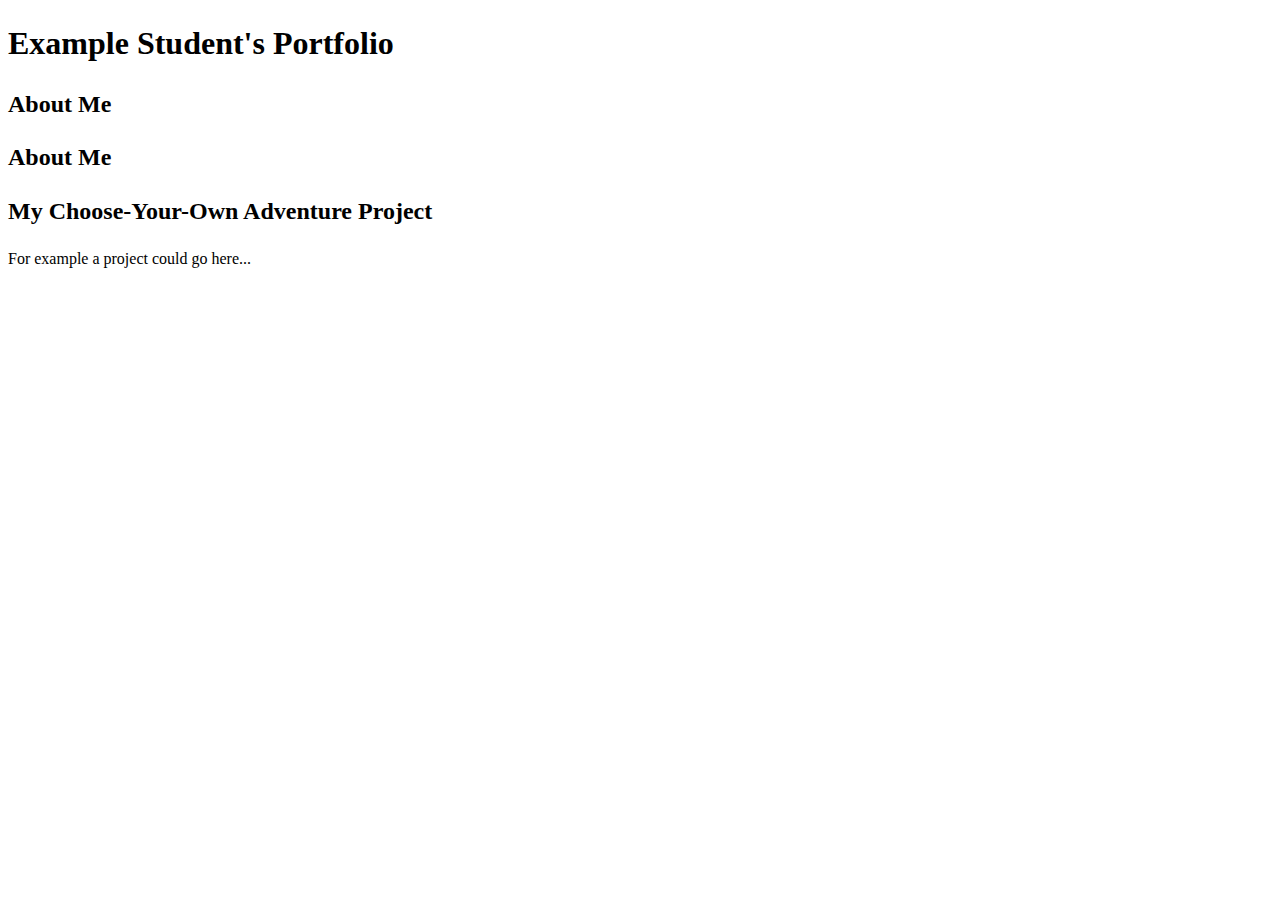
==== public/index.html @ 67b4eb40 "Initial commit" ====
<!DOCTYPE html>
<html>
  <head>
    <title>Example Student's Portfolio</title>
    <link rel="stylesheet" href="./style.css" />
  </head>
  <body>
    <main>
      <section class="hero">
        <h1>Example Student's Portfolio</h1>
      </section>     

      <section class="info" id="about-me">
        <h2>About Me</h2>
        <div class="about-me">
          <h2>About Me</h2>
        </div>
      </section>
      <section class="sample-work" id="cyoa">
        <h2>My Choose-Your-Own Adventure Project</h2>
        <p>For example a project could go here...</p>
      </section>
    </main>
  </body>
  <script src="main.js"></script>
</html>
---- public/style.css ----
body {
  /* Change to something you like, but please do customize the font! */
  font-family: Cambria, Cochin, Georgia, Times, "Times New Roman", serif;
  line-height: 1.4;
}
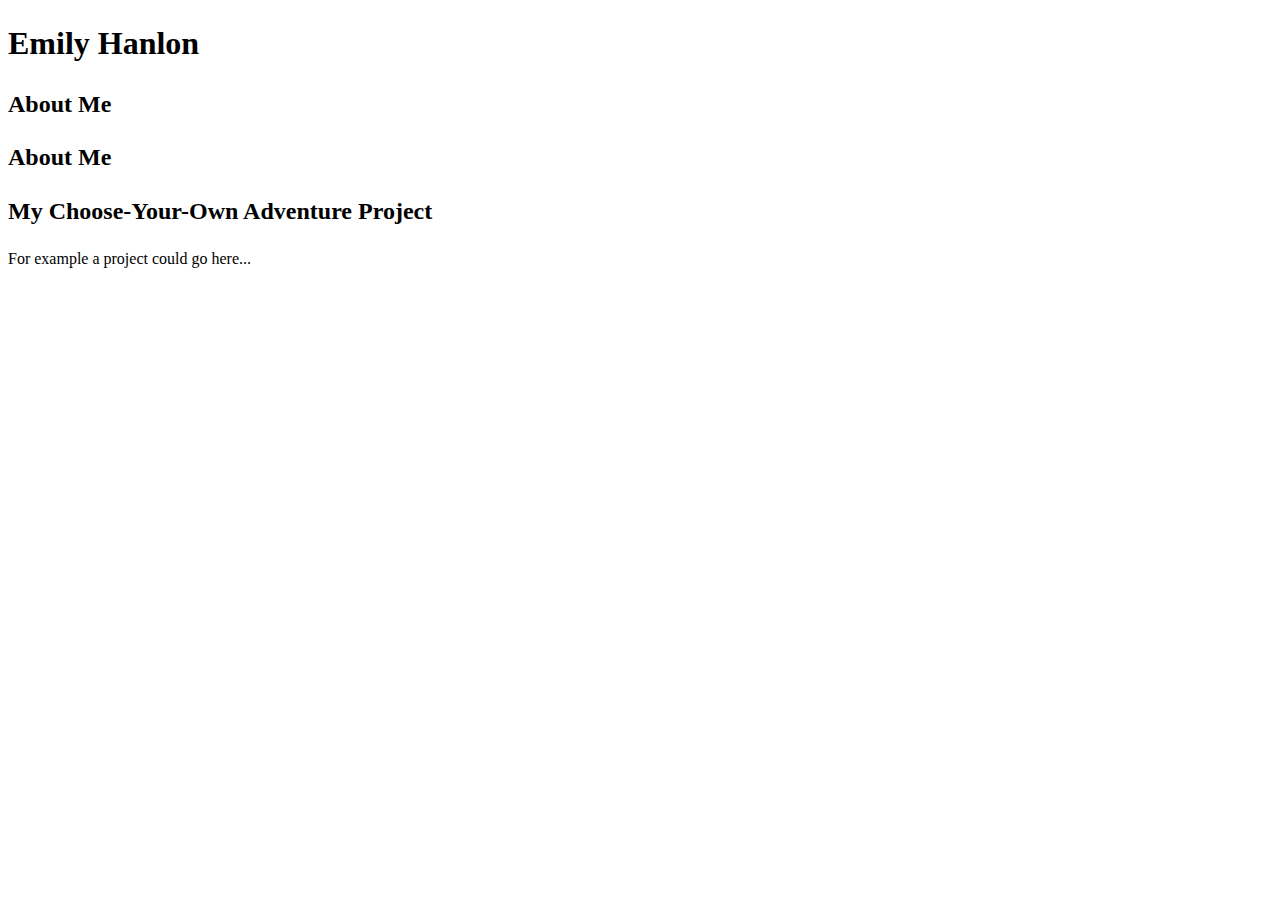
==== commit b133998a: "changes" ====
--- a/public/index.html
+++ b/public/index.html
@@ -7,7 +7,7 @@
   <body>
     <main>
       <section class="hero">
-        <h1>Example Student's Portfolio</h1>
+        <h1>Emily Hanlon</h1>
       </section>     
 
       <section class="info" id="about-me">
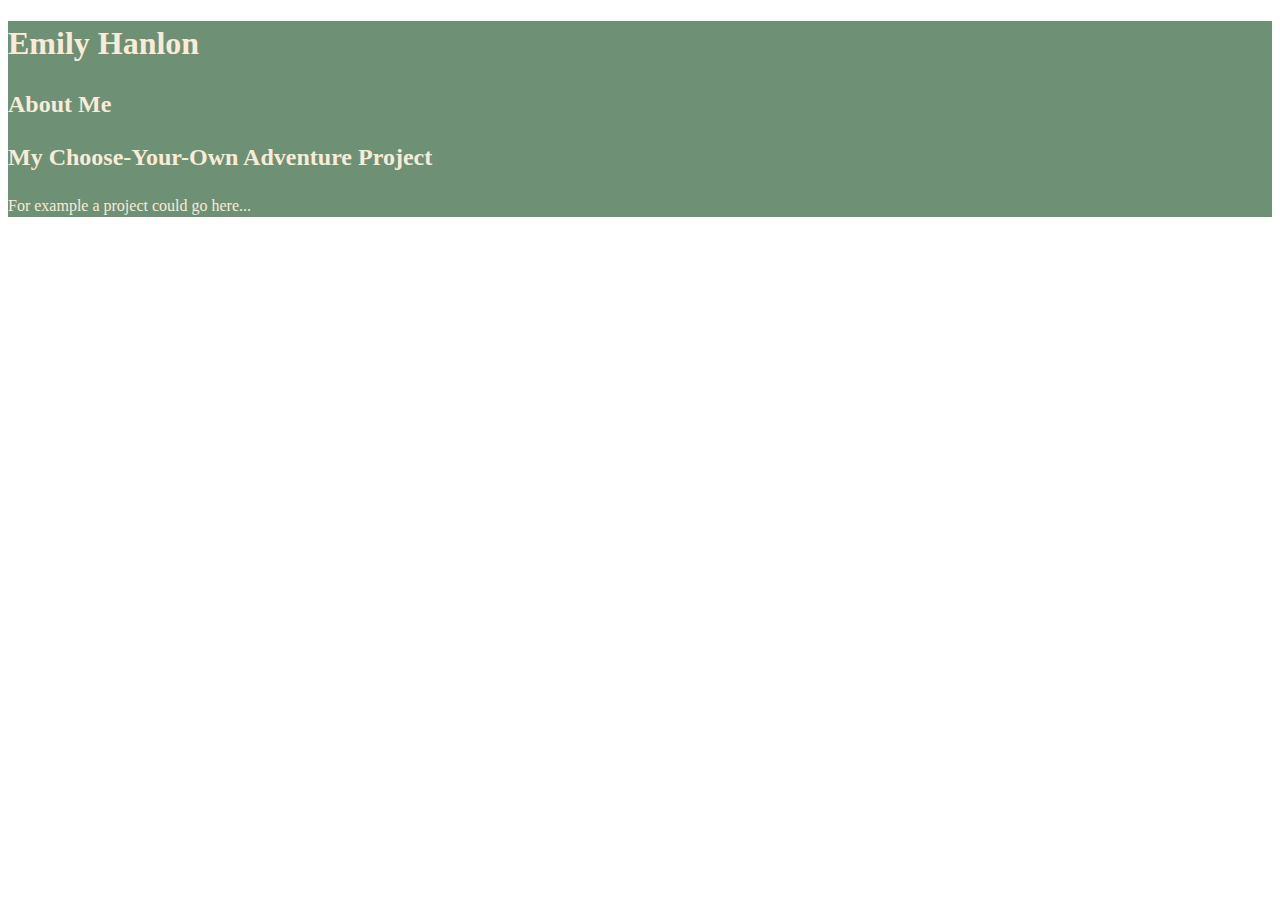
==== commit 9c37ec3d: "changed colors" ====
--- a/public/index.html
+++ b/public/index.html
@@ -13,7 +13,7 @@
       <section class="info" id="about-me">
         <h2>About Me</h2>
         <div class="about-me">
-          <h2>About Me</h2>
+          <h2></h2>
         </div>
       </section>
       <section class="sample-work" id="cyoa">
--- a/public/style.css
+++ b/public/style.css
@@ -3,3 +3,8 @@
   font-family: Cambria, Cochin, Georgia, Times, "Times New Roman", serif;
   line-height: 1.4;
 }
+
+main {
+  background-color: #6E9075;
+  color: antiquewhite;
+}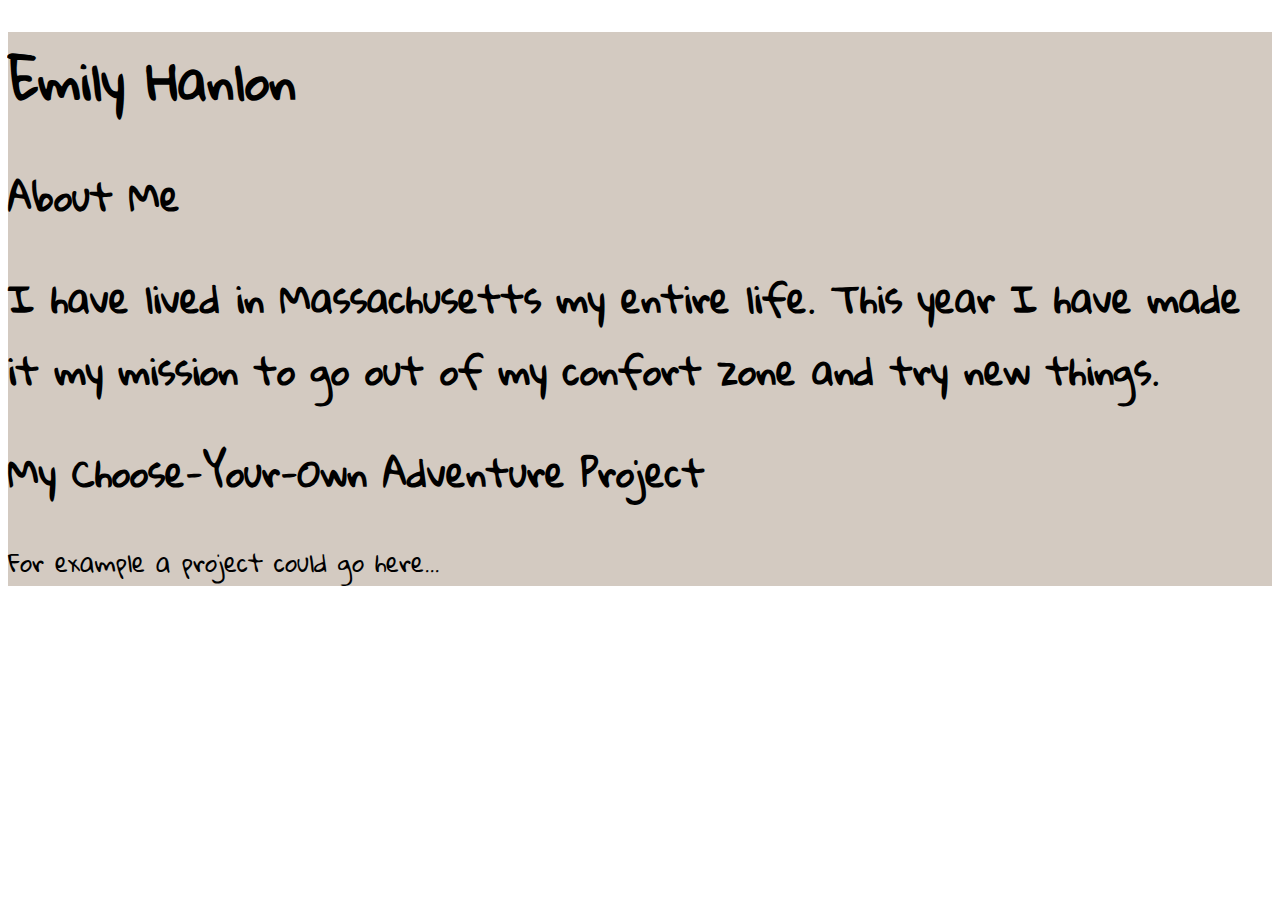
==== commit df9f9684: "change" ====
--- a/public/index.html
+++ b/public/index.html
@@ -13,7 +13,7 @@
       <section class="info" id="about-me">
         <h2>About Me</h2>
         <div class="about-me">
-          <h2></h2>
+          <h2>I have lived in Massachusetts my entire life. This year I have made it my mission to go out of my confort zone and try new things. </h2>
         </div>
       </section>
       <section class="sample-work" id="cyoa">
--- a/public/style.css
+++ b/public/style.css
@@ -1,10 +1,12 @@
-body {
-  /* Change to something you like, but please do customize the font! */
-  font-family: Cambria, Cochin, Georgia, Times, "Times New Roman", serif;
-  line-height: 1.4;
+@import url("https://fonts.googleapis.com/css2?family=Gloria+Hallelujah&family=Rubik+Glitch&display=swap");
+
+
+main {
+  background-color: #d3cac1;
+  font-family: 'Gloria Hallelujah', cursive;
+  font-size: x-large;
 }
 
-main {
-  background-color: #6E9075;
-  color: antiquewhite;
+.info {
+  background-color: #d3cac1;
 }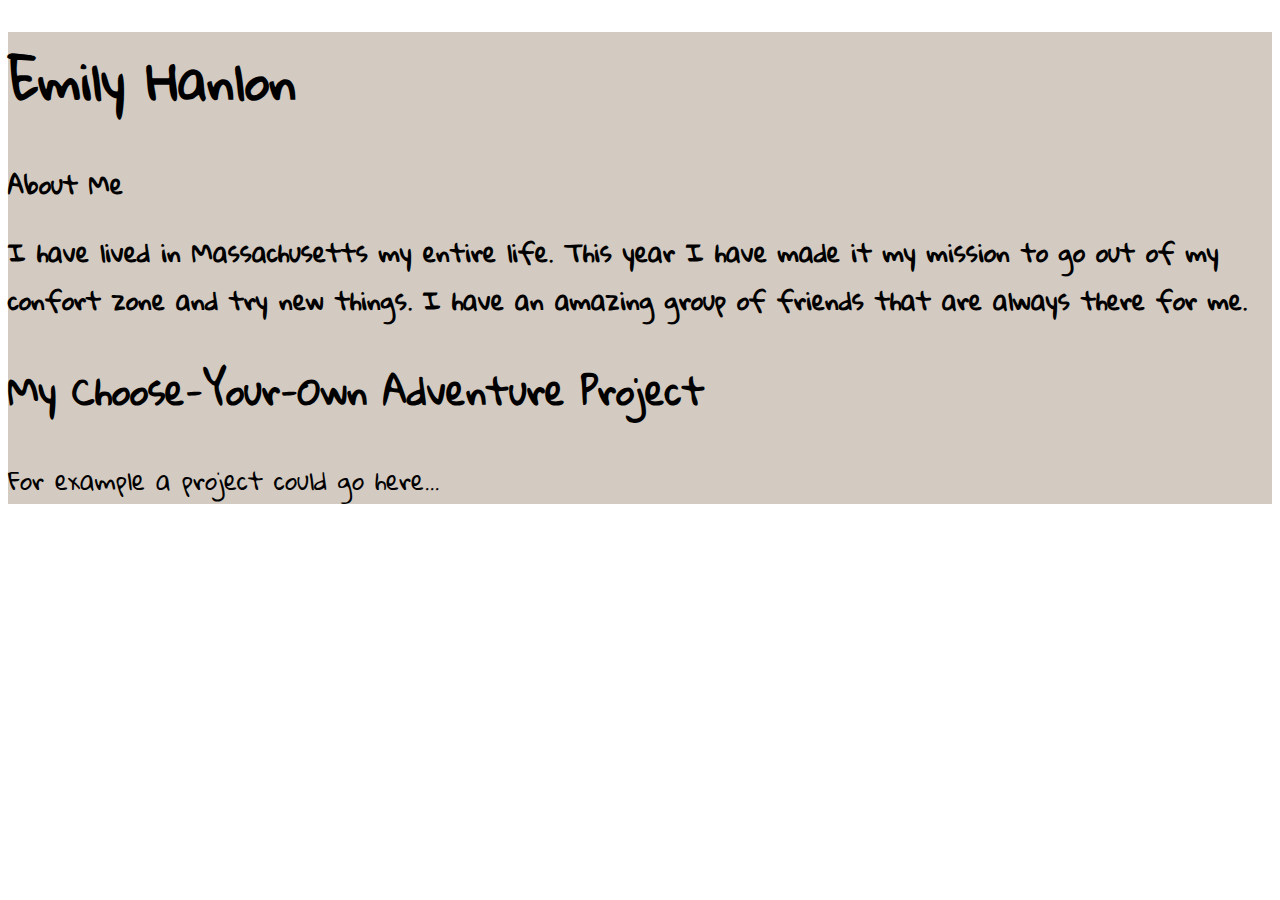
==== commit 09dddb5e: "added things" ====
--- a/public/index.html
+++ b/public/index.html
@@ -13,7 +13,7 @@
       <section class="info" id="about-me">
         <h2>About Me</h2>
         <div class="about-me">
-          <h2>I have lived in Massachusetts my entire life. This year I have made it my mission to go out of my confort zone and try new things. </h2>
+          <h2>I have lived in Massachusetts my entire life. This year I have made it my mission to go out of my confort zone and try new things. I have an amazing group of friends that are always there for me. </h2>
         </div>
       </section>
       <section class="sample-work" id="cyoa">
--- a/public/style.css
+++ b/public/style.css
@@ -1,5 +1,17 @@
 @import url("https://fonts.googleapis.com/css2?family=Gloria+Hallelujah&family=Rubik+Glitch&display=swap");
 
+.page-wrapper {
+  display: grid;
+  grid-template-areas:
+    "box1     box1"
+    "box2     menu"
+    "box3     menu"
+    "box4     menu"
+    "box5     menu"
+    "box6     menu";
+  row-gap: 15px;
+  column-gap:10px;
+}
 
 main {
   background-color: #d3cac1;
@@ -9,4 +21,6 @@
 
 .info {
   background-color: #d3cac1;
+  font-size: medium;
+  
 }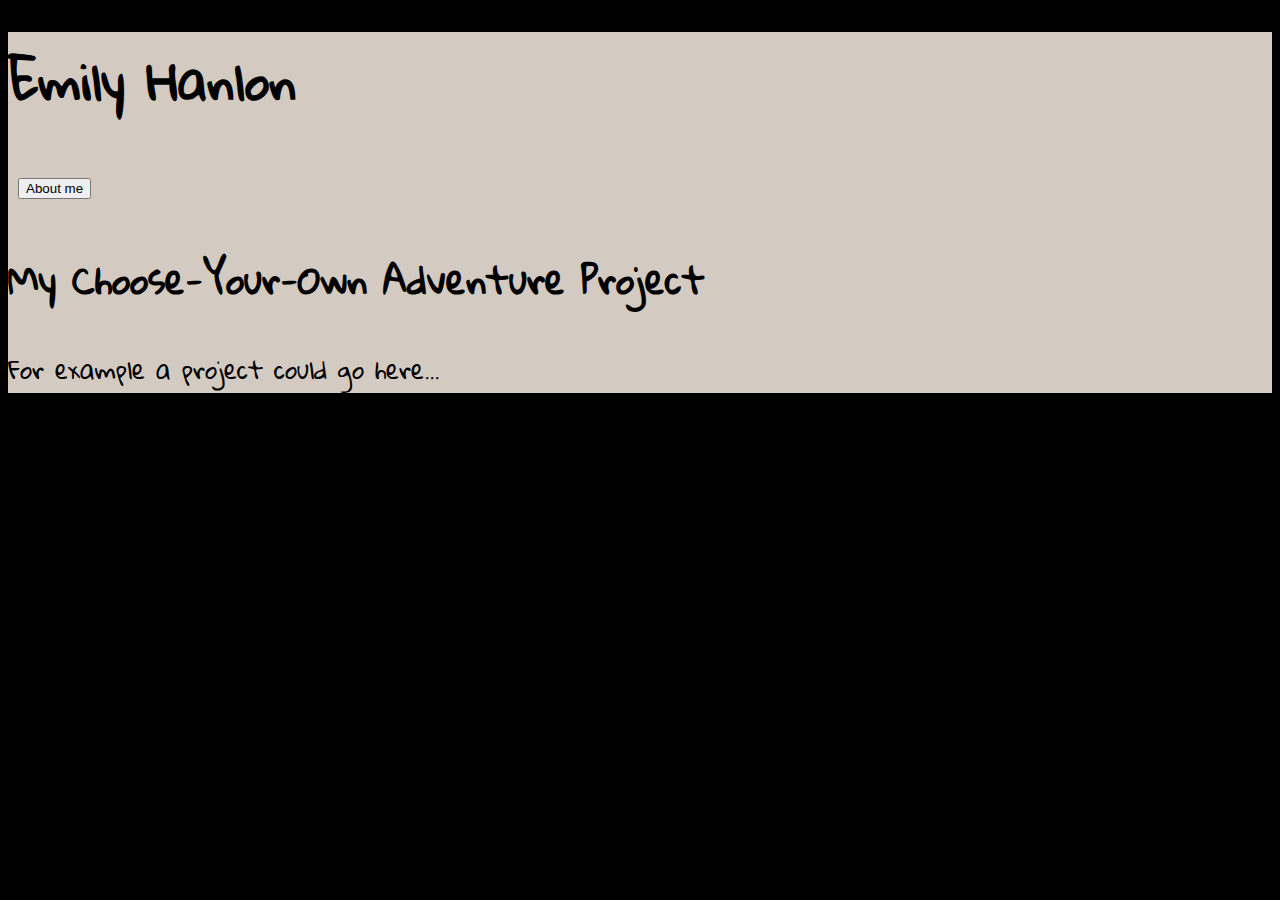
==== commit c468b46d: "everything" ====
--- a/public/index.html
+++ b/public/index.html
@@ -11,9 +11,7 @@
       </section>     
 
       <section class="info" id="about-me">
-        <h2>About Me</h2>
-        <div class="about-me">
-          <h2>I have lived in Massachusetts my entire life. This year I have made it my mission to go out of my confort zone and try new things. I have an amazing group of friends that are always there for me. </h2>
+        <a href="Aboutme.html"><button id="colors">About me</button></a>
         </div>
       </section>
       <section class="sample-work" id="cyoa">
--- a/public/style.css
+++ b/public/style.css
@@ -13,6 +13,10 @@
   column-gap:10px;
 }
 
+body {
+  background-color: black;
+}
+
 main {
   background-color: #d3cac1;
   font-family: 'Gloria Hallelujah', cursive;
@@ -20,7 +24,12 @@
 }
 
 .info {
+  grid-area: box1;
+  padding: 10px;
   background-color: #d3cac1;
   font-size: medium;
+}
+
+.about {
   
-}+ }